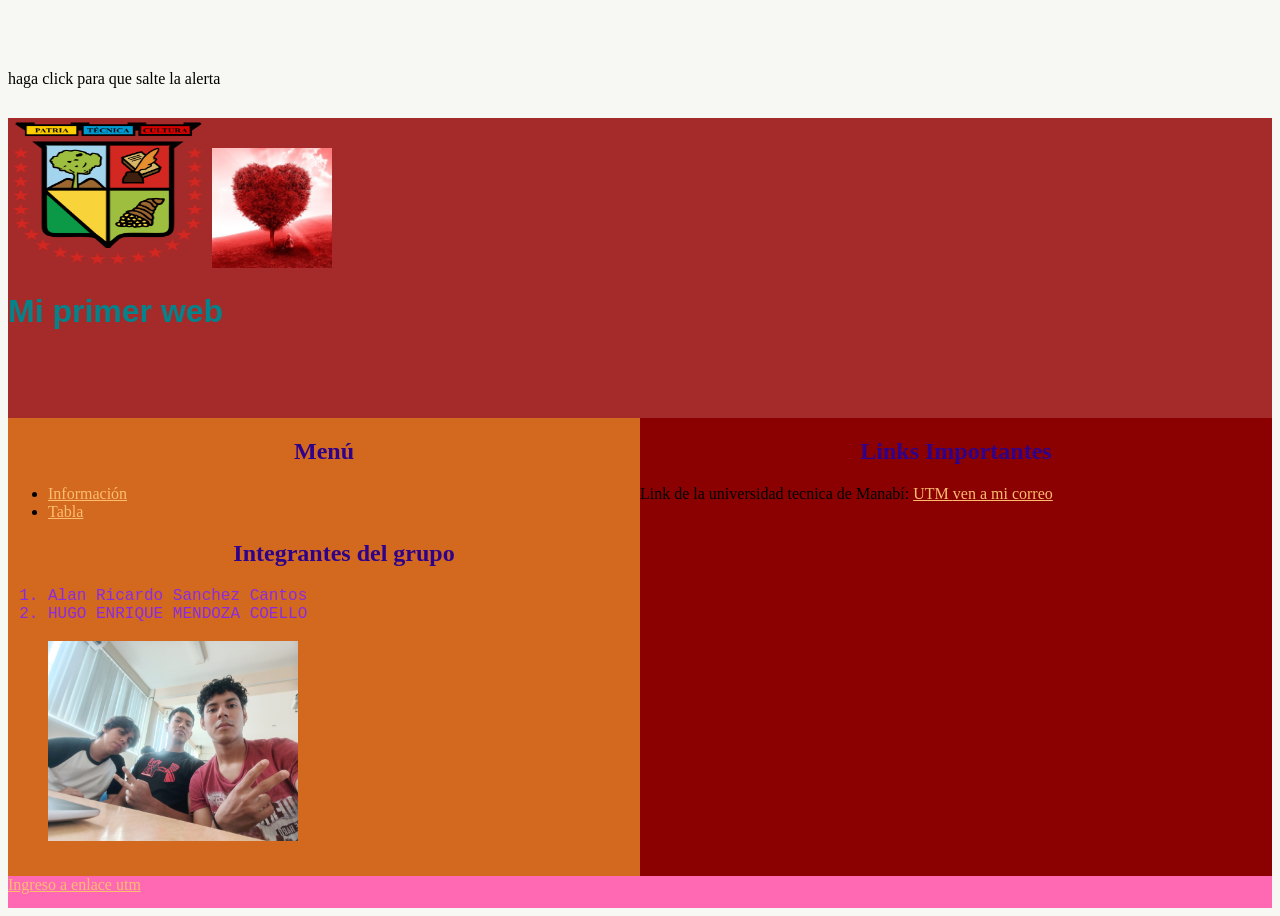
==== index.html @ 4ec0bf0e "Rename Inicio.HTML to index.html" ====
<!DOCTYPE html>
<html lang="en">

<head>
    <meta charset="UTF-8">
    <meta name="viewport" content="width=device-width, initial-scale=1.0">
    <title>Primera practica html</title>
    <style>
        a {
            color: rgb(252, 189, 112);
            text-align: center;
        }

        h1 {
            color: rgb(5, 131, 139);
            font-family: Arial, Helvetica, sans-serif;
        }

        h2 {
            color: rgb(47, 1, 139);
            font-family: Georgia, 'Times New Roman', Times, serif;
            text-align: center;
        }

        h3 {
            color: rgb(9, 237, 39);
            font-family: 'Courier New', Courier, monospace;
        }

        ol {
            color: blueviolet;
            font-family: 'Courier New', Courier, monospace;
        }
        
    </style>
<link rel="stylesheet" type="text/css" href="Estilo.css"/>
<script type="text/javascript" src="codigo.js"></script>
<script type text="text/javascript">alert("Bienvenido a esta pagina");</script>
</head>
<body class ="Contenedor">
    <p id="demo"></p>
    <p onclick="alert('Un mensaje de prueba')"> haga click para que salte la alerta</p>
    <header class="ca">
        <img src="Logo_universidad_UTM (1).png" alt="Logo de la utm" width="200" height="150">
        <img src="bonita.png" alt="Una imagen bonita" width="120" height="120">
        <h1> Mi primer web</h1>
    </header>
    <div class="contenido">
    <nav class="Me">
        <h2>Menú</h2>
        <ul>
            <li><a href="Info.html">Información</a></li>
            <li><a href="tabla.html">Tabla</a></li>
        </ul>
        <ol>
            <h2>Integrantes del grupo</h2>
            <li>Alan Ricardo Sanchez Cantos</li>
            <li>HUGO ENRIQUE MENDOZA COELLO</li><br>
            <img src="WhatsApp Image 2026-10-01 at 8.50.18 AM.jpeg" alt="foto de los creadores de esta web " width="250"
                height="200"><br>

        </ol>
    </nav>
    <article class="li">
        <h3>
            <h2> Links Importantes</h2>
            Link de la universidad tecnica de Manabí: <a href="https://www.utm.edu.ec/" target="_blank"
                title="enlace a la universidad de la practica">
                UTM </a>
        </h3>
        <a href=mailto:etandazo9266@utm.edu.ec target="_blank"> ven a mi correo
        </a>
    </article>
</div>
    <footer class="patas">
        <a href="https://www.utm.edu.ec/">Ingreso a enlace utm</a>
    </footer>

</body>

</html>
<!--- href, src, alt y style son esenciales para enlaces, imagenes y estilos en linea
 etiquetas header, footer, nav, section, aside ,footer y article son importantes para la estructura semántica de la página
 las etiquetas vacias como img(inserta imagen) 
 etiquetas de aoertyra y cierre como <b> y </b> o <h1></h1> le podemos añadir modificadores como id="Main title" que podemos decirle que le añada un diseño
href es un tributo que contiene una url, title tambien es un atributo que muestra un mensaje cuando se pase el mouse encima
los atributos target son para que los links se abran de diferentes formas, _self es valor por defecto
_blank abre el link en una nueva pestaña, _parent abre el documento en la 
mailto: dentro del atributo href de un enlace, permite abrir el correo electronico del desarrolador/usuario 
el atributo alt se utiliza para mostrar un texto el cual de contexto de la imagen
El sistema debe tener un dashboard al final del semestre
el navegador lee HTML como el script
manejadores de eventos 
onAbort /onBlur/ onChange/ onClick/onDblClick/on DragDrop
-->
---- Estilo.css ----
body {
    background-color: rgb(247, 248, 243);
}
.Contenedor {
    display: grid;
    grid-template-rows: auto auto 300px auto;
    min-height: 100vh;
}
.contenido{
    display:grid;
    grid-template-columns: 1fr 1fr;
}
.ca{
    background-color: brown;
}
.Me{
    background-color: chocolate;
}
.li{
    background-color:darkred;
}
.patas{
    background-color:hotpink;
}
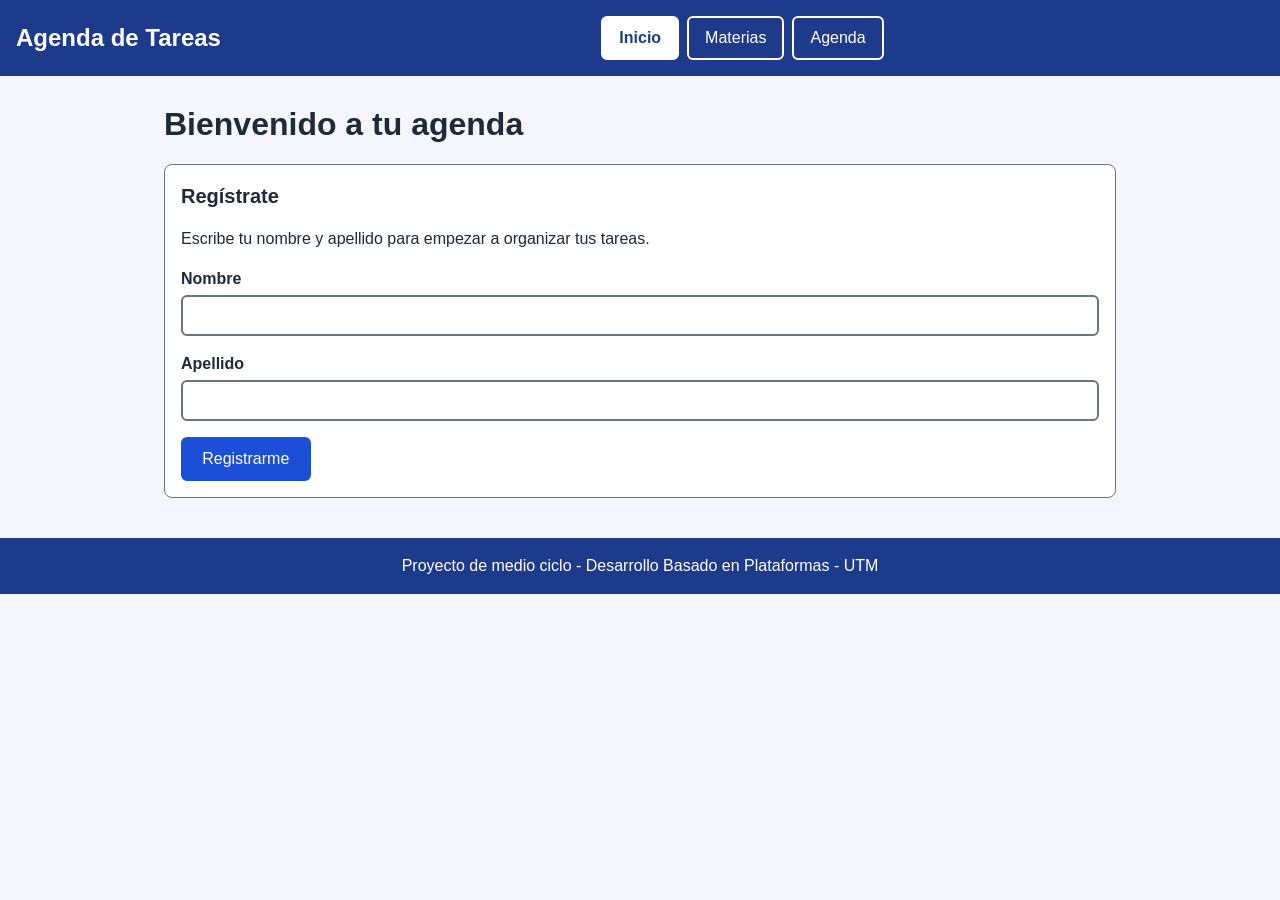
==== commit d42ccc9f: "actualizado" ====
--- a/index.html
+++ b/index.html
@@ -1,95 +1,71 @@
 <!DOCTYPE html>
-<html lang="en">
+<html lang="es">
+<head>
+  <meta charset="UTF-8">
+  <meta name="viewport" content="width=device-width, initial-scale=1.0">
+  <meta name="description" content="Agenda de tareas para estudiantes: registra tus materias y organiza tus pendientes.">
+  <title>Inicio - Agenda de Tareas</title>
+  <link rel="stylesheet" href="css/style.css">
+</head>
+<body>
+  <a class="salto" href="#contenido">Saltar al contenido</a>
 
-<head>
-    <meta charset="UTF-8">
-    <meta name="viewport" content="width=device-width, initial-scale=1.0">
-    <title>Primera practica html</title>
-    <style>
-        a {
-            color: rgb(252, 189, 112);
-            text-align: center;
-        }
+  <header>
+    <p class="logo">Agenda de Tareas</p>
+    <nav aria-label="Menú principal">
+      <ul>
+        <li><a href="index.html" aria-current="page">Inicio</a></li>
+        <li><a href="materias.html">Materias</a></li>
+        <li><a href="agenda.html">Agenda</a></li>
+      </ul>
+    </nav>
+    <p id="saludo" class="saludo"></p>
+  </header>
 
-        h1 {
-            color: rgb(5, 131, 139);
-            font-family: Arial, Helvetica, sans-serif;
-        }
+  <main id="contenido">
+    <h1>Bienvenido a tu agenda</h1>
 
-        h2 {
-            color: rgb(47, 1, 139);
-            font-family: Georgia, 'Times New Roman', Times, serif;
-            text-align: center;
-        }
+    <!-- Se muestra cuando todavía no hay un usuario registrado -->
+    <section id="seccion-registro" class="tarjeta">
+      <h2>Regístrate</h2>
+      <p>Escribe tu nombre y apellido para empezar a organizar tus tareas.</p>
 
-        h3 {
-            color: rgb(9, 237, 39);
-            font-family: 'Courier New', Courier, monospace;
-        }
+      <form id="form-registro" novalidate>
+        <div class="campo">
+          <label for="nombre">Nombre</label>
+          <input type="text" id="nombre" name="nombre" autocomplete="given-name" aria-describedby="error-nombre">
+          <p class="error" id="error-nombre" role="alert"></p>
+        </div>
 
-        ol {
-            color: blueviolet;
-            font-family: 'Courier New', Courier, monospace;
-        }
-        
-    </style>
-<link rel="stylesheet" type="text/css" href="Estilo.css"/>
-<script type="text/javascript" src="codigo.js"></script>
-<script type text="text/javascript">alert("Bienvenido a esta pagina");</script>
-</head>
-<body class ="Contenedor">
-    <p id="demo"></p>
-    <p onclick="alert('Un mensaje de prueba')"> haga click para que salte la alerta</p>
-    <header class="ca">
-        <img src="Logo_universidad_UTM (1).png" alt="Logo de la utm" width="200" height="150">
-        <img src="bonita.png" alt="Una imagen bonita" width="120" height="120">
-        <h1> Mi primer web</h1>
-    </header>
-    <div class="contenido">
-    <nav class="Me">
-        <h2>Menú</h2>
-        <ul>
-            <li><a href="Info.html">Información</a></li>
-            <li><a href="tabla.html">Tabla</a></li>
-        </ul>
-        <ol>
-            <h2>Integrantes del grupo</h2>
-            <li>Alan Ricardo Sanchez Cantos</li>
-            <li>HUGO ENRIQUE MENDOZA COELLO</li><br>
-            <img src="WhatsApp Image 2026-10-01 at 8.50.18 AM.jpeg" alt="foto de los creadores de esta web " width="250"
-                height="200"><br>
+        <div class="campo">
+          <label for="apellido">Apellido</label>
+          <input type="text" id="apellido" name="apellido" autocomplete="family-name" aria-describedby="error-apellido">
+          <p class="error" id="error-apellido" role="alert"></p>
+        </div>
 
-        </ol>
-    </nav>
-    <article class="li">
-        <h3>
-            <h2> Links Importantes</h2>
-            Link de la universidad tecnica de Manabí: <a href="https://www.utm.edu.ec/" target="_blank"
-                title="enlace a la universidad de la practica">
-                UTM </a>
-        </h3>
-        <a href=mailto:etandazo9266@utm.edu.ec target="_blank"> ven a mi correo
-        </a>
-    </article>
-</div>
-    <footer class="patas">
-        <a href="https://www.utm.edu.ec/">Ingreso a enlace utm</a>
-    </footer>
+        <button type="submit" class="boton">Registrarme</button>
+      </form>
+    </section>
 
+    <!-- Se muestra cuando el usuario ya se registró antes -->
+    <section id="seccion-bienvenida" class="tarjeta" hidden>
+      <h2>Qué bueno verte de nuevo</h2>
+      <p id="texto-bienvenida"></p>
+      <p>
+        <a class="boton" href="agenda.html">Ir a mi agenda</a>
+        <a class="boton boton-secundario" href="materias.html">Ver mis materias</a>
+      </p>
+      <p>
+        <button type="button" id="boton-borrar" class="boton boton-peligro">Borrar mis datos</button>
+      </p>
+    </section>
+  </main>
+
+  <footer>
+    <p>Proyecto de medio ciclo - Desarrollo Basado en Plataformas - UTM</p>
+  </footer>
+
+  <script src="js/comun.js"></script>
+  <script src="js/registro.js"></script>
 </body>
-
 </html>
-<!--- href, src, alt y style son esenciales para enlaces, imagenes y estilos en linea
- etiquetas header, footer, nav, section, aside ,footer y article son importantes para la estructura semántica de la página
- las etiquetas vacias como img(inserta imagen) 
- etiquetas de aoertyra y cierre como <b> y </b> o <h1></h1> le podemos añadir modificadores como id="Main title" que podemos decirle que le añada un diseño
-href es un tributo que contiene una url, title tambien es un atributo que muestra un mensaje cuando se pase el mouse encima
-los atributos target son para que los links se abran de diferentes formas, _self es valor por defecto
-_blank abre el link en una nueva pestaña, _parent abre el documento en la 
-mailto: dentro del atributo href de un enlace, permite abrir el correo electronico del desarrolador/usuario 
-el atributo alt se utiliza para mostrar un texto el cual de contexto de la imagen
-El sistema debe tener un dashboard al final del semestre
-el navegador lee HTML como el script
-manejadores de eventos 
-onAbort /onBlur/ onChange/ onClick/onDblClick/on DragDrop
--->
--- a/css/style.css
+++ b/css/style.css
@@ -0,0 +1,421 @@
+/* ==========================================
+   Agenda de Tareas - Hoja de estilos
+   Diseño pensado primero para celular y
+   luego se adapta a pantallas más grandes
+   ========================================== */
+
+/* ---------- Colores y valores que se repiten ---------- */
+:root {
+  --fondo: #F4F6FB;
+  --blanco: #FFFFFF;
+  --texto: #1F2937;
+  --texto-suave: #4B5563;
+  --azul: #1D4ED8;
+  --azul-oscuro: #1E3A8A;
+  --rojo: #B91C1C;
+  --verde: #166534;
+  --borde: #6B7280;
+  --hoy: #FEF3C7;
+  --foco: #B45309;
+}
+
+/* ---------- Estilos generales ---------- */
+* {
+  box-sizing: border-box;
+}
+
+body {
+  margin: 0;
+  font-family: "Segoe UI", Arial, sans-serif;
+  font-size: 1rem;          /* 16px */
+  line-height: 1.5;
+  color: var(--texto);
+  background-color: var(--fondo);
+}
+
+/* El atributo hidden debe ocultar siempre */
+[hidden] {
+  display: none !important;
+}
+
+h1 {
+  font-size: 1.75rem;       /* 28px */
+  margin: 0 0 1rem 0;
+}
+
+h2 {
+  font-size: 1.25rem;       /* 20px */
+  margin: 0 0 0.75rem 0;
+}
+
+a {
+  color: var(--azul);
+}
+
+/* Texto que solo leen los lectores de pantalla */
+.oculto {
+  position: absolute;
+  left: -9999px;
+}
+
+/* ---------- Enlace para saltar al contenido ---------- */
+.salto {
+  position: absolute;
+  left: -9999px;
+  background-color: var(--blanco);
+  padding: 0.5rem 1rem;
+}
+
+.salto:focus {
+  left: 0.5rem;
+  top: 0.5rem;
+  z-index: 10;
+}
+
+/* ---------- Foco visible para usar con teclado ---------- */
+a:focus,
+button:focus,
+input:focus,
+select:focus {
+  outline: 3px solid var(--foco);
+  outline-offset: 2px;
+}
+
+header a:focus {
+  outline-color: var(--blanco);
+}
+
+/* ---------- Encabezado y menú (Flexbox) ---------- */
+header {
+  background-color: var(--azul-oscuro);
+  color: var(--blanco);
+  padding: 1rem;
+  display: flex;
+  flex-direction: column;
+  gap: 0.5rem;
+}
+
+.logo {
+  margin: 0;
+  font-size: 1.5rem;
+  font-weight: bold;
+}
+
+nav ul {
+  list-style: none;
+  margin: 0;
+  padding: 0;
+  display: flex;
+  flex-wrap: wrap;
+  gap: 0.5rem;
+}
+
+nav a {
+  display: block;
+  padding: 0.5rem 1rem;
+  color: var(--blanco);
+  text-decoration: none;
+  border: 2px solid var(--blanco);
+  border-radius: 6px;
+}
+
+nav a:hover {
+  background-color: var(--blanco);
+  color: var(--azul-oscuro);
+}
+
+/* La página actual se marca con fondo blanco (no solo con color) */
+nav a[aria-current="page"] {
+  background-color: var(--blanco);
+  color: var(--azul-oscuro);
+  font-weight: bold;
+}
+
+.saludo {
+  margin: 0;
+}
+
+/* ---------- Contenido principal ---------- */
+main {
+  max-width: 1000px;
+  margin: 0 auto;
+  padding: 1rem;
+}
+
+.tarjeta {
+  background-color: var(--blanco);
+  border: 1px solid var(--borde);
+  border-radius: 8px;
+  padding: 1rem;
+  margin-bottom: 1rem;
+}
+
+/* ---------- Formularios ---------- */
+.campo {
+  margin-bottom: 1rem;
+}
+
+label {
+  display: block;
+  font-weight: bold;
+  margin-bottom: 0.25rem;
+}
+
+input,
+select {
+  width: 100%;
+  padding: 0.6rem;
+  font-size: 1rem;
+  font-family: inherit;
+  border: 2px solid var(--borde);
+  border-radius: 6px;
+  background-color: var(--blanco);
+  color: var(--texto);
+}
+
+/* Campo con error: borde rojo */
+input[aria-invalid="true"],
+select[aria-invalid="true"] {
+  border-color: var(--rojo);
+}
+
+.error {
+  margin: 0.25rem 0 0 0;
+  color: var(--rojo);
+  font-weight: bold;
+}
+
+/* Se agrega la palabra "Error" para no depender solo del color */
+.error:not(:empty)::before {
+  content: "Error: ";
+}
+
+.exito {
+  color: var(--verde);
+  font-weight: bold;
+}
+
+.ayuda {
+  color: var(--texto-suave);
+  font-size: 0.9rem;
+}
+
+/* ---------- Botones ---------- */
+.boton {
+  display: inline-block;
+  padding: 0.6rem 1.2rem;
+  font-size: 1rem;
+  font-family: inherit;
+  color: var(--blanco);
+  background-color: var(--azul);
+  border: 2px solid var(--azul);
+  border-radius: 6px;
+  text-decoration: none;
+  cursor: pointer;
+  min-height: 44px;
+}
+
+.boton:hover {
+  background-color: var(--azul-oscuro);
+  border-color: var(--azul-oscuro);
+}
+
+.boton-secundario {
+  background-color: var(--blanco);
+  color: var(--azul);
+}
+
+.boton-secundario:hover {
+  background-color: var(--fondo);
+  color: var(--azul-oscuro);
+}
+
+.boton-peligro {
+  background-color: var(--rojo);
+  border-color: var(--rojo);
+}
+
+.boton-peligro:hover {
+  background-color: #7F1D1D;
+  border-color: #7F1D1D;
+}
+
+/* ---------- Listas de materias y pendientes ---------- */
+.lista {
+  list-style: none;
+  margin: 0 0 1rem 0;
+  padding: 0;
+}
+
+.lista li {
+  display: flex;
+  flex-wrap: wrap;
+  align-items: center;
+  justify-content: space-between;
+  gap: 0.5rem;
+  padding: 0.75rem 0;
+  border-bottom: 1px solid var(--borde);
+}
+
+.lista li:last-child {
+  border-bottom: none;
+}
+
+.lista label {
+  display: flex;
+  align-items: center;
+  gap: 0.5rem;
+  margin: 0;
+  font-weight: normal;
+}
+
+.lista input[type="checkbox"] {
+  width: 1.4rem;
+  height: 1.4rem;
+}
+
+/* Pendiente ya hecho */
+.hecho {
+  text-decoration: line-through;
+  color: var(--texto-suave);
+}
+
+/* ---------- Calendario (Grid para la distribución general) ---------- */
+.agenda-grid {
+  display: grid;
+  grid-template-columns: 1fr;   /* en celular: una sola columna */
+  gap: 1rem;
+}
+
+.barra-mes {
+  display: flex;
+  flex-wrap: wrap;
+  align-items: center;
+  justify-content: space-between;
+  gap: 0.5rem;
+  margin-bottom: 0.5rem;
+}
+
+.nombre-mes {
+  margin: 0;
+  font-weight: bold;
+  font-size: 1.1rem;
+}
+
+.calendario {
+  width: 100%;
+  table-layout: fixed;
+  border-collapse: collapse;
+}
+
+.calendario th,
+.calendario td {
+  border: 1px solid var(--borde);
+  text-align: center;
+  padding: 0;
+}
+
+.calendario th {
+  background-color: var(--fondo);
+  padding: 0.3rem 0;
+  font-size: 0.85rem;
+}
+
+.calendario td.vacio {
+  background-color: var(--fondo);
+}
+
+.calendario td.hoy {
+  background-color: var(--hoy);
+  border: 3px solid var(--foco);
+}
+
+/* Cada día es un botón */
+.dia {
+  width: 100%;
+  min-height: 44px;
+  padding: 0.2rem 0;
+  font-size: 0.9rem;
+  font-family: inherit;
+  color: var(--texto);
+  background-color: transparent;
+  border: none;
+  cursor: pointer;
+}
+
+.dia:hover {
+  background-color: var(--fondo);
+}
+
+/* Número de pendientes de ese día */
+.cantidad {
+  display: block;
+  font-size: 0.75rem;
+  font-weight: bold;
+  color: var(--blanco);
+  background-color: var(--azul);
+  border-radius: 10px;
+  margin: 0 auto;
+  width: 1.4rem;
+}
+
+/* ---------- Pie de página ---------- */
+footer {
+  text-align: center;
+  padding: 1rem;
+  color: var(--blanco);
+  background-color: var(--azul-oscuro);
+}
+
+footer p {
+  margin: 0;
+}
+
+/* ==========================================
+   Diseño adaptable (media queries)
+   ========================================== */
+
+/* Tablet y escritorio: pantallas desde 768px */
+@media (min-width: 768px) {
+  header {
+    flex-direction: row;
+    align-items: center;
+    justify-content: space-between;
+  }
+
+  h1 {
+    font-size: 2rem;
+  }
+
+  main {
+    padding: 1.5rem;
+  }
+
+  /* En escritorio el calendario y el formulario van lado a lado */
+  .agenda-grid {
+    grid-template-columns: 2fr 1fr;
+  }
+
+  .dia {
+    min-height: 56px;
+    font-size: 1rem;
+  }
+}
+
+/* Celulares pequeños: menos de 480px */
+@media (max-width: 480px) {
+  nav ul {
+    flex-direction: column;
+  }
+
+  .boton {
+    width: 100%;
+    text-align: center;
+  }
+
+  .barra-mes .nombre-mes {
+    order: -1;
+    width: 100%;
+    text-align: center;
+  }
+}
